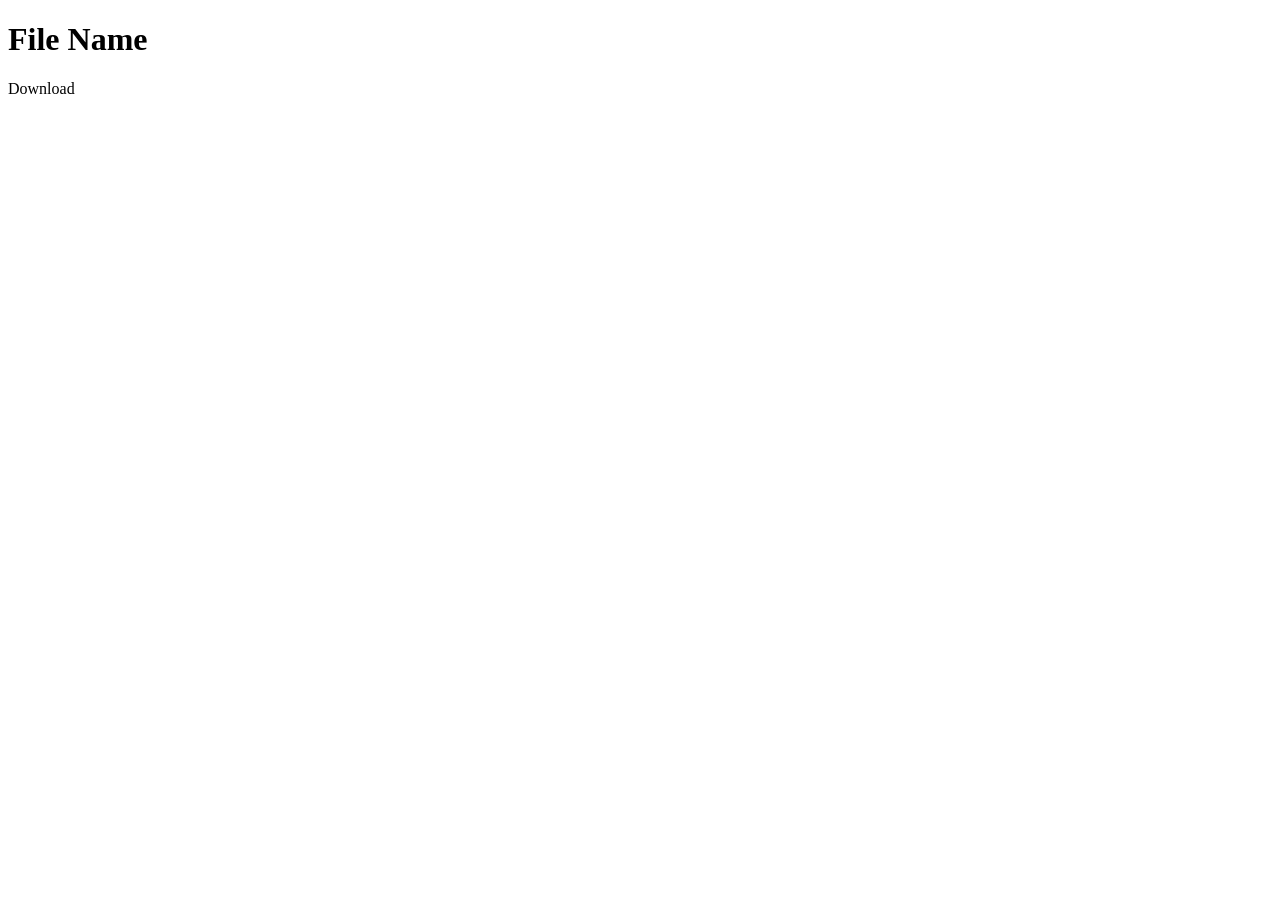
==== src/main/resources/templates/file.html @ 03238cd5 "chore: update project configuration and infrastructure" ====
<!DOCTYPE html>
<html lang="en">
<head>
    <meta charset="UTF-8">
    <title th:text="${file.name}">Title</title>
</head>
    <body>
        <div class="container">
            <h1 th:text="${file.name}">File Name</h1>
            <a th:href="@{${file.id} + '/download'}">Download</a>
        </div>
    </body>
</html>
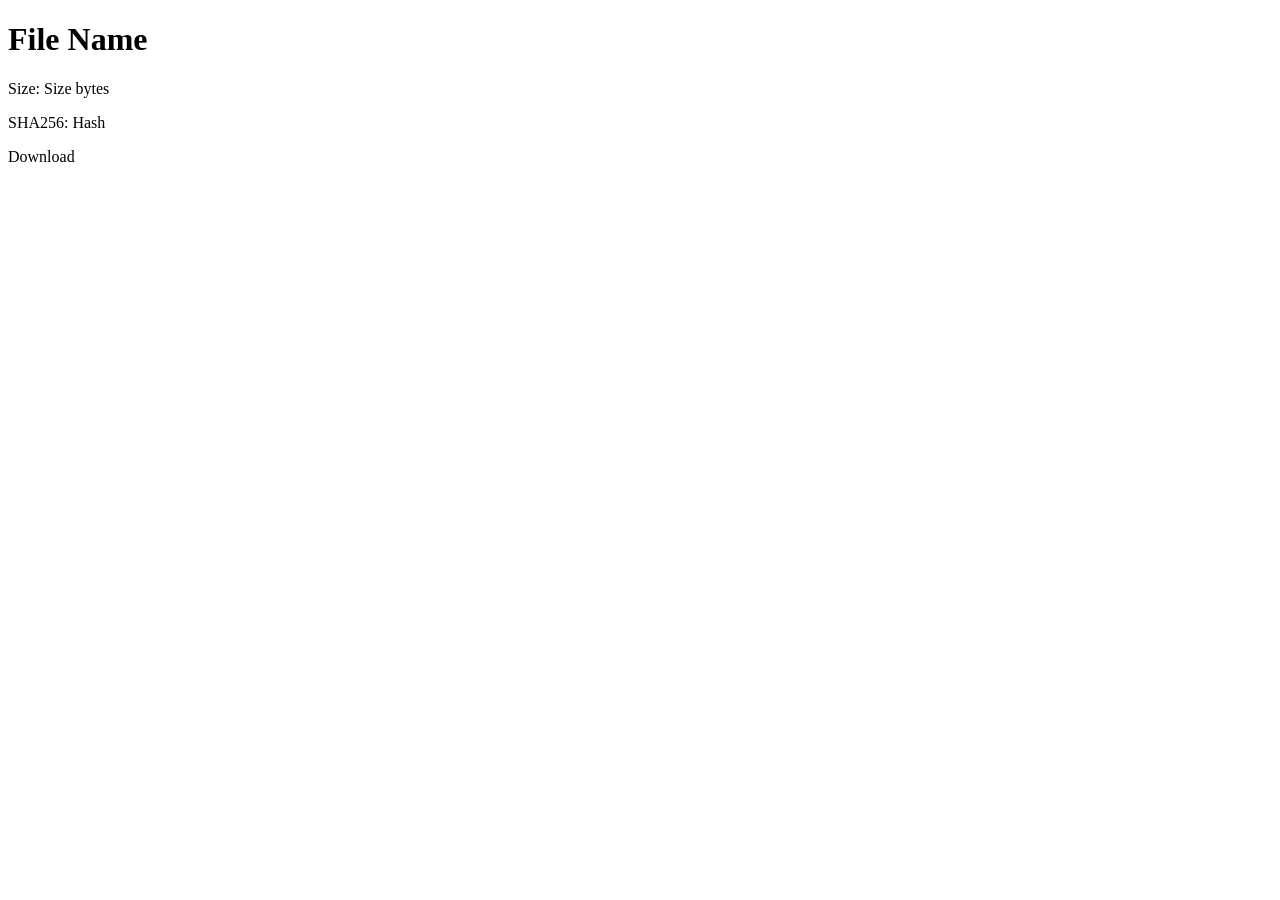
==== commit a8065b08: "feat(frontend): add UI assets and template views" ====
--- a/src/main/resources/templates/file.html
+++ b/src/main/resources/templates/file.html
@@ -2,12 +2,22 @@
 <html lang="en">
 <head>
     <meta charset="UTF-8">
-    <title th:text="${file.name}">Title</title>
+    <title th:text="${file.filename}">Title</title>
+    <link rel="stylesheet" th:href="@{/css/root.css}">
+    <link rel="stylesheet" th:href="@{/css/file.css}">
 </head>
     <body>
-        <div class="container">
-            <h1 th:text="${file.name}">File Name</h1>
-            <a th:href="@{${file.id} + '/download'}">Download</a>
+    <header th:replace="fragments/header :: header"></header>
+        <div class="fileInfoContainer">
+            <h1
+                th:text="${file.filename}"
+                class="fileTitle"
+            >File Name</h1>
+            <div class="fileInfoShelf">
+                <p class="fileSize">Size: <span th:text="${file.size}">Size</span> bytes</p>
+                <p class="fileHash">SHA256: <span th:text="${file.sha256}">Hash</span></p>
+            </div>
+            <a class="downloadButton" th:href="@{'file/' + ${file.id} + '/download'}">Download</a>
         </div>
     </body>
 </html>
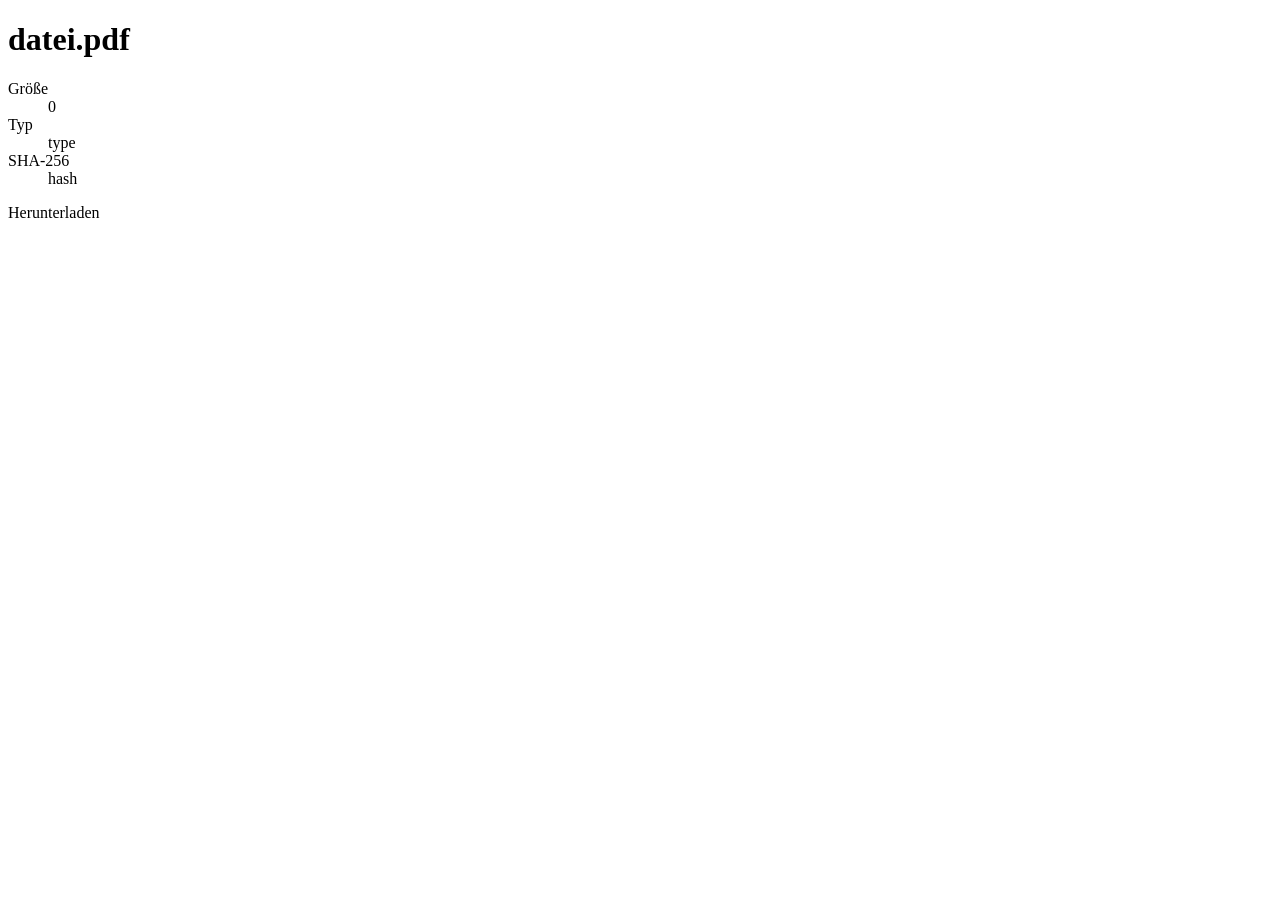
==== commit ff7475fe: "feat(frontend): apply green/monospace design with landing and files pages - New shared layout fragme" ====
--- a/src/main/resources/templates/file.html
+++ b/src/main/resources/templates/file.html
@@ -1,23 +1,35 @@
 <!DOCTYPE html>
-<html lang="en">
-<head>
-    <meta charset="UTF-8">
-    <title th:text="${file.filename}">Title</title>
-    <link rel="stylesheet" th:href="@{/css/root.css}">
-    <link rel="stylesheet" th:href="@{/css/file.css}">
-</head>
-    <body>
-    <header th:replace="fragments/header :: header"></header>
-        <div class="fileInfoContainer">
-            <h1
-                th:text="${file.filename}"
-                class="fileTitle"
-            >File Name</h1>
-            <div class="fileInfoShelf">
-                <p class="fileSize">Size: <span th:text="${file.size}">Size</span> bytes</p>
-                <p class="fileHash">SHA256: <span th:text="${file.sha256}">Hash</span></p>
-            </div>
-            <a class="downloadButton" th:href="@{'file/' + ${file.id} + '/download'}">Download</a>
+<html lang="de" xmlns:th="http://www.thymeleaf.org">
+<head th:replace="~{fragments/layout :: head(${file.filename}, '/css/file.css')}"></head>
+<body>
+<header th:replace="~{fragments/layout :: topbar}"></header>
+<div class="shell">
+    <aside th:replace="~{fragments/layout :: sidebar('file')}"></aside>
+
+    <main class="main panel">
+        <div class="pageHead">
+            <h1 class="pageTitle fileTitle" th:text="${file.filename}">datei.pdf</h1>
         </div>
-    </body>
-</html>+
+        <div class="fileCard">
+            <dl class="fileMeta">
+                <div>
+                    <dt class="eyebrow">Größe</dt>
+                    <dd data-bytes th:text="${file.size}">0</dd>
+                </div>
+                <div>
+                    <dt class="eyebrow">Typ</dt>
+                    <dd th:text="${file.type}">type</dd>
+                </div>
+                <div class="wide">
+                    <dt class="eyebrow">SHA-256</dt>
+                    <dd class="hash" th:text="${file.sha256}">hash</dd>
+                </div>
+            </dl>
+            <a class="btn btnSolid downloadButton" th:href="@{/file/{id}/download(id=${file.id})}">Herunterladen</a>
+        </div>
+    </main>
+</div>
+<script th:src="@{/js/format.js}"></script>
+</body>
+</html>
